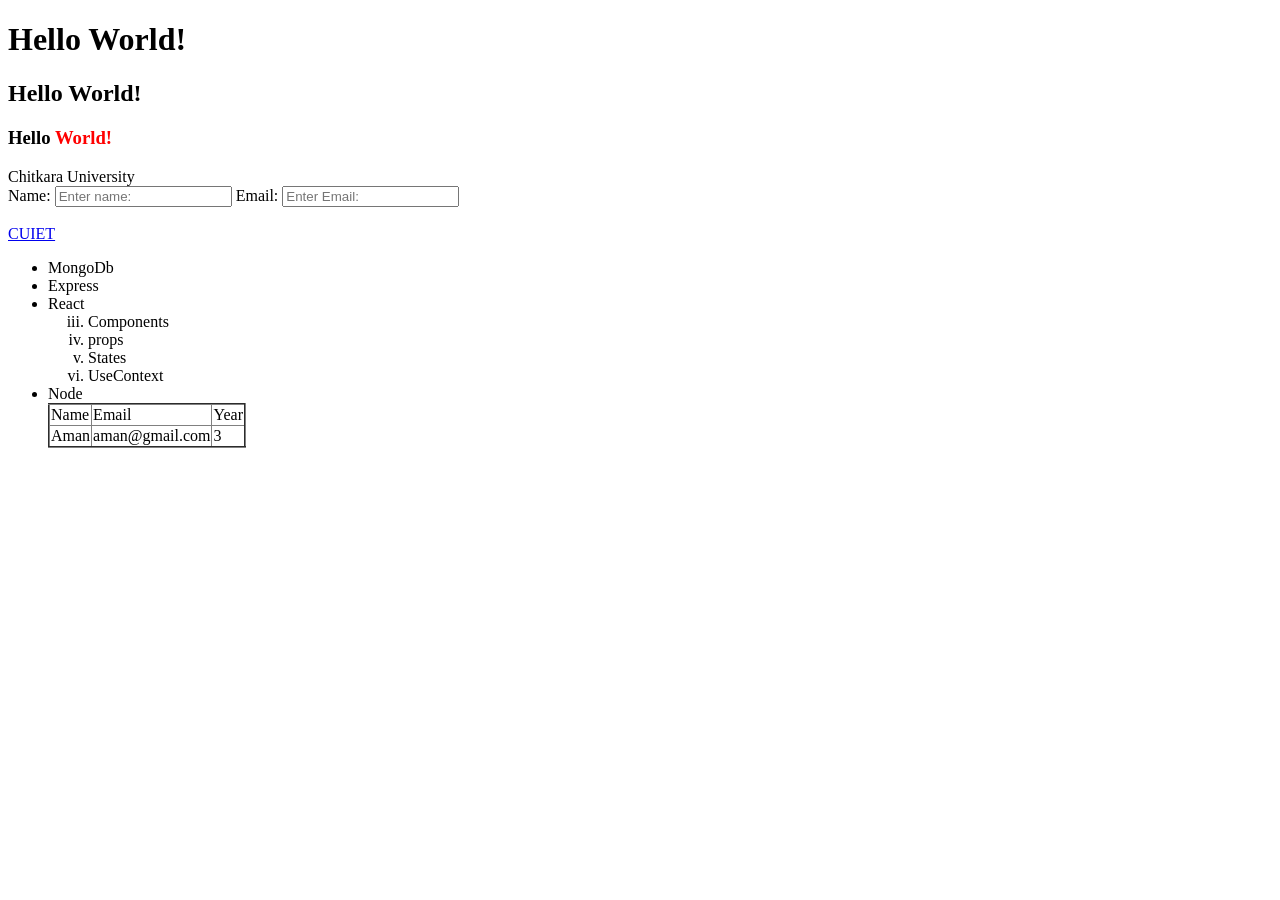
==== phase_01_htmlcssjs/day_01/basics.html @ f8e97af2 "day 1 added" ====
<!DOCTYPE html>
<html lang="en">
<head>
    <meta charset="UTF-8">
    <meta name="viewport" content="width=device-width, initial-scale=1.0">
    <title>My First WebPage</title>
</head>
<body>
    <h1>Hello World!</h1>
    <h2>Hello World!</h2>
    <h3>Hello <span style="color: red;">World!</span></h3>
    <span>Chitkara </span>
    <span> University</span>
    <br>
    <label for="">Name: </label>
    <input type="text" placeholder="Enter name:">
    <label for="">Email: </label>
    <input type="text" placeholder="Enter Email:">
    <br>
    <img height="400px",width="400px" src="https://encrypted-tbn0.gstatic.com/images?q=tbn:ANd9GcTIay_AVuLLJX1-232tGPZJIz7epXtEMKtJGxnIFg2rZg&s=10" alt=""><br>
    <a href="https://www.chitkara.edu.in/?utm_Source=Adwords&utm_Medium=Search&utm_Campaign=Brand&utm_term=chitkara%20university&utm_Content=Brand-Generic&gad_source=1&gad_campaignid=23820465275&gbraid=0AAAAADlMblyVrIWyYf3_FyHkitVDsrujv&gclid=CjwKCAjwgO7RBhBKEiwAZNP85i2Fn2e0I7QeSZshpDicL1DHsCjPB4EjvwAZqhbVf1DDIK4k2kVLzxoCMooQAvD_BwE">CUIET</a>
    <br>
    <ul>
        <li>MongoDb</li>
        <li>Express</li>
        <li>React</li>
        <ol type="i" start="3">
            <li>Components</li>
            <li>props</li>
            <li>States</li>
            <li>UseContext</li>
        </ol>
        <li>Node</li>
        <table border="2" style="border-collapse: collapse;">
            <thead>
                <tr>
                    <td>Name</td>
                    <td>Email</td>
                    <td>Year</td>
                </tr>
            </thead>
            <tbody>
                <tr>
                    <td>Aman</td>
                    <td>aman@gmail.com</td>
                    <td>3</td>
                </tr>
            </tbody>
        </table>
    </ul>
</body>
</html>
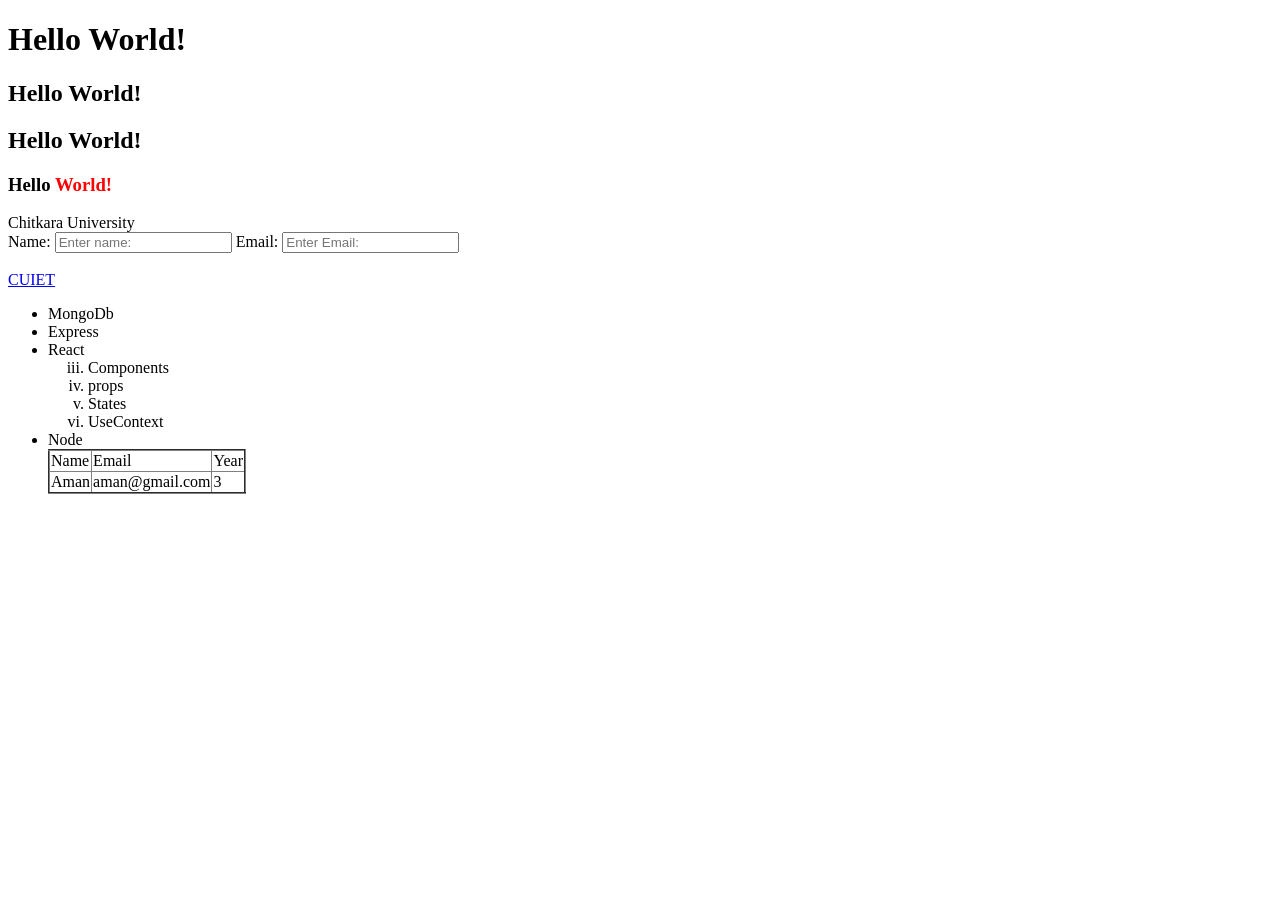
==== commit b29c467b: "added h2 tag" ====
--- a/phase_01_htmlcssjs/day_01/basics.html
+++ b/phase_01_htmlcssjs/day_01/basics.html
@@ -7,6 +7,7 @@
 </head>
 <body>
     <h1>Hello World!</h1>
+    <h2>Hello World!</h2>
     <h2>Hello World!</h2>
     <h3>Hello <span style="color: red;">World!</span></h3>
     <span>Chitkara </span>
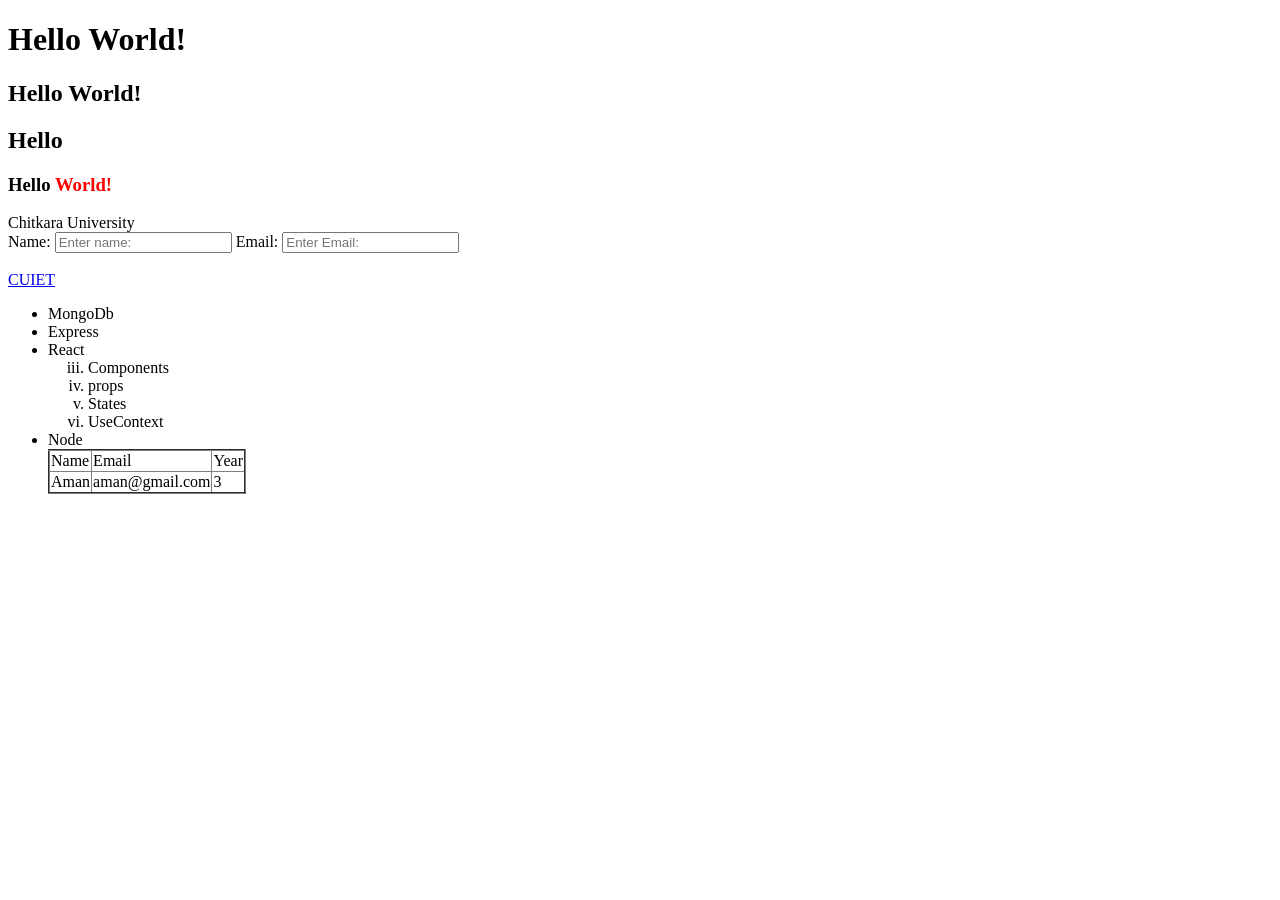
==== commit 69c98e29: "updated h2 tag" ====
--- a/phase_01_htmlcssjs/day_01/basics.html
+++ b/phase_01_htmlcssjs/day_01/basics.html
@@ -8,7 +8,7 @@
 <body>
     <h1>Hello World!</h1>
     <h2>Hello World!</h2>
-    <h2>Hello World!</h2>
+    <h2>Hello</h2>
     <h3>Hello <span style="color: red;">World!</span></h3>
     <span>Chitkara </span>
     <span> University</span>
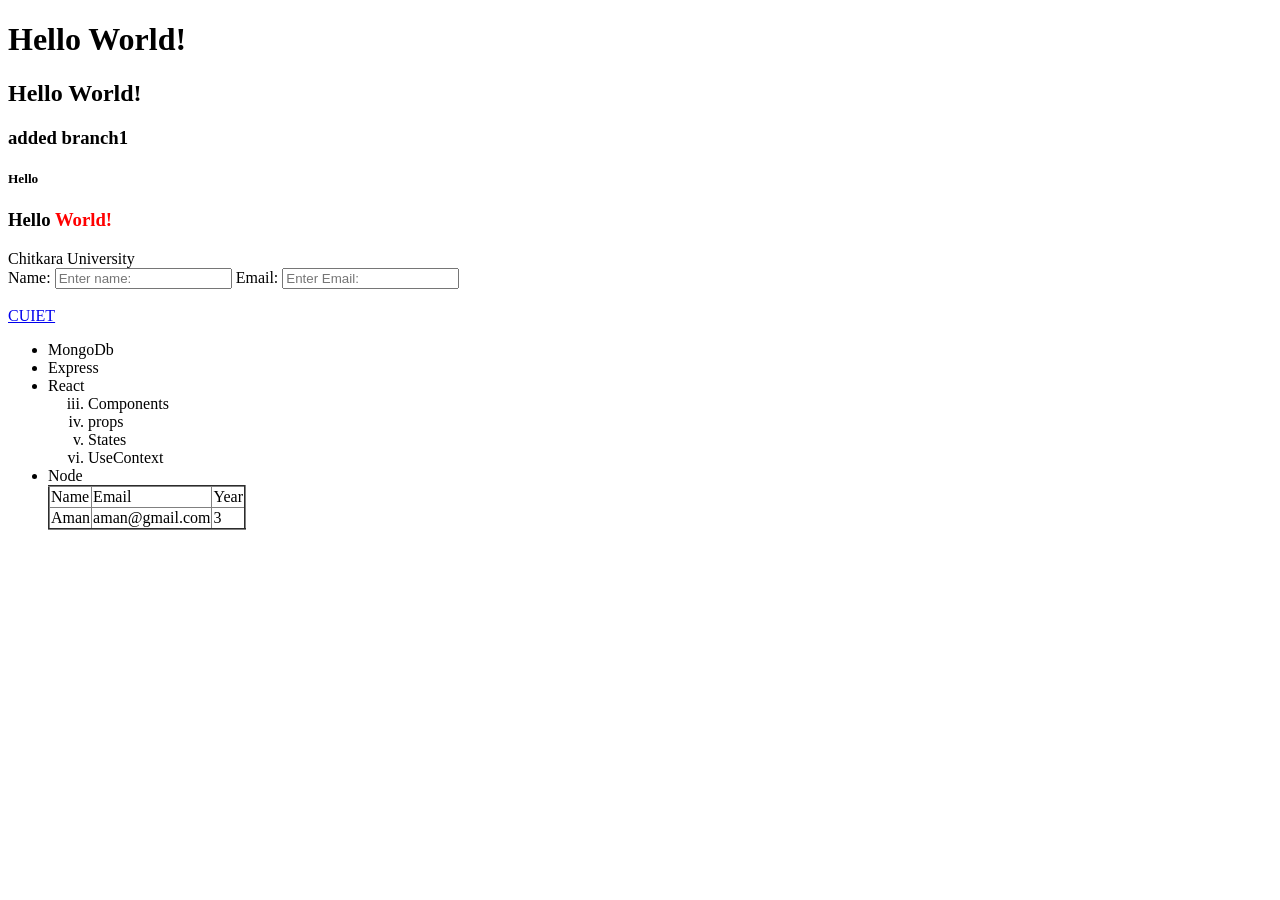
==== commit fb293f49: "added branch2" ====
--- a/phase_01_htmlcssjs/day_01/basics.html
+++ b/phase_01_htmlcssjs/day_01/basics.html
@@ -8,7 +8,8 @@
 <body>
     <h1>Hello World!</h1>
     <h2>Hello World!</h2>
-    <h2>Hello</h2>
+    <h3>added branch1</h3>
+    <h5>Hello</h5>
     <h3>Hello <span style="color: red;">World!</span></h3>
     <span>Chitkara </span>
     <span> University</span>
